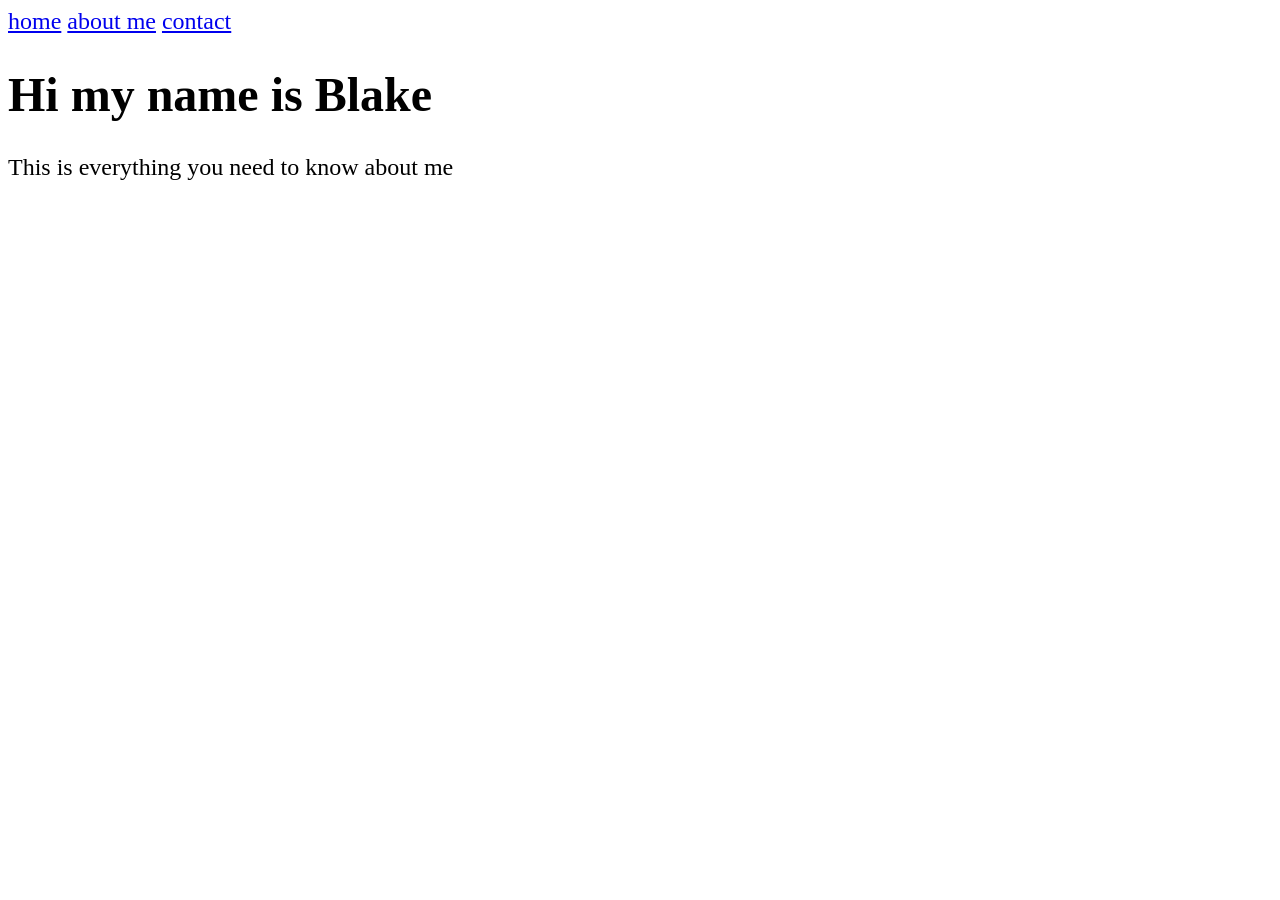
==== about me.html @ c990dfd8 "beginning" ====
<DOCTYPE! HTML>
<html> 
    <body>
    <title> about me </title>
     <link rel="stylesheet" href="style.sheet.css" type="text/css">
        <a href="home.html">home</a>
        <a href="about me.html">about me</a>
        <a href="contact.html">contact</a>

    <h1>Hi my name is Blake</h1>
    <p>This is everything you need to know about me</p>
    <link href="https://www.linkedin.com/in/blake-watts-098526396/">
    <img href="">
    </body>
</html>
---- style.sheet.css ----
body {
    color : black;
    font-size: 24px; 
    background-image: url(https://images.unsplash.com/photo-1729575846511-f499d2e17d79?fm=jpg&q=60&w=3000&ixlib=rb-4.1.0&ixid=M3wxMjA3fDB8MHxzZWFyY2h8Mnx8YmFzaWMlMjBiYWNrZ3JvdW5kfGVufDB8fDB8fHww);
    
}

header {
    font-size: 48px;
}
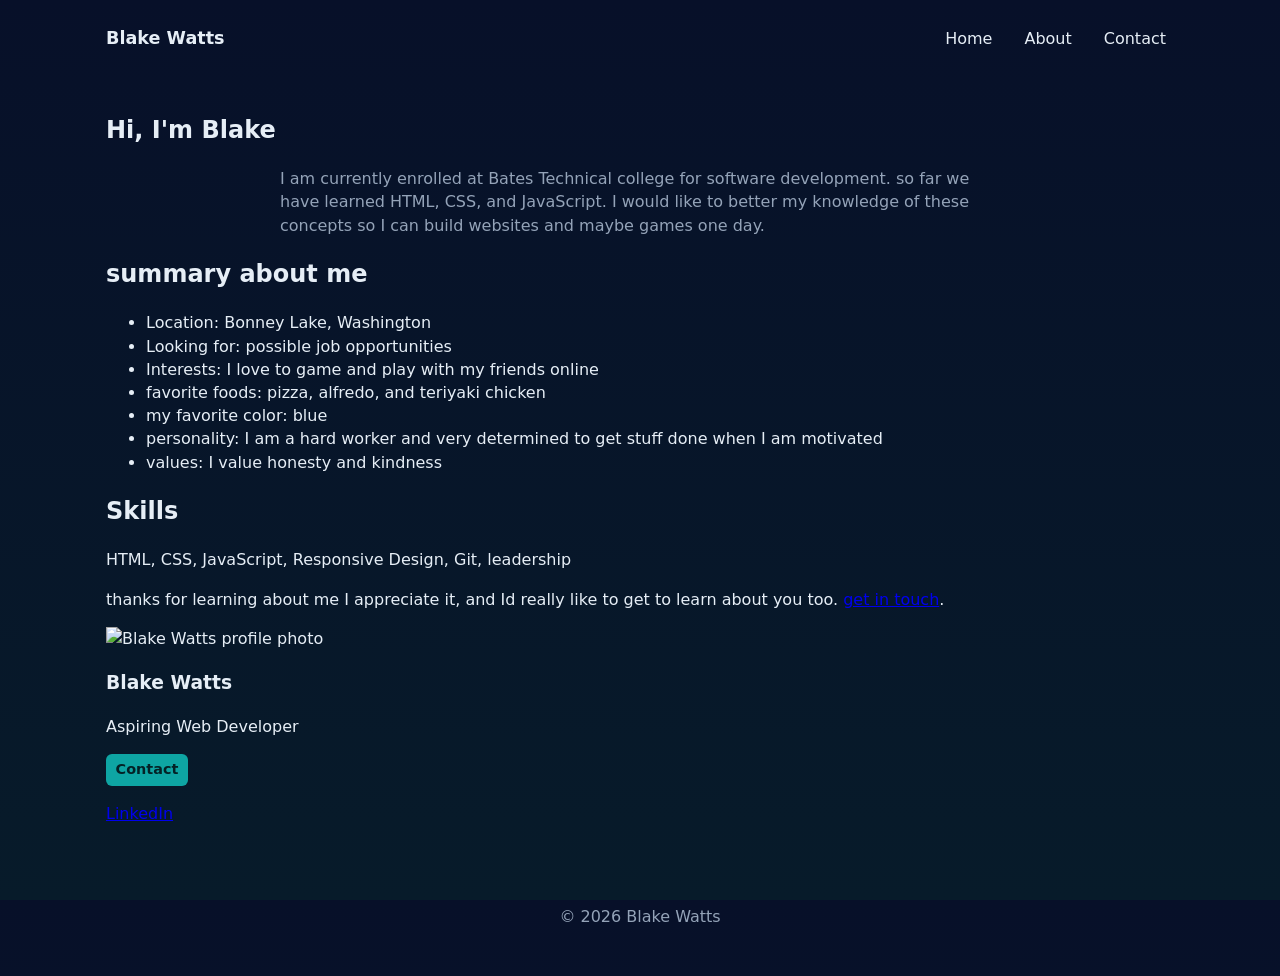
==== commit f0354c39: "basic web" ====
--- a/about me.html
+++ b/about me.html
@@ -1,15 +1,73 @@
-<DOCTYPE! HTML>
-<html> 
-    <body>
-    <title> about me </title>
-     <link rel="stylesheet" href="style.sheet.css" type="text/css">
-        <a href="home.html">home</a>
-        <a href="about me.html">about me</a>
-        <a href="contact.html">contact</a>
+<!DOCTYPE html>
+<html lang="en">
+<head>
+    <meta charset="utf-8">
+    <meta name="viewport" content="width=device-width, initial-scale=1">
+    <title>About — Blake Watts</title>
+    <meta name="description" content="About Blake Watts — skills, experience and contact information.">
+    <link rel="stylesheet" href="style.sheet.css" type="text/css">
+    <script src="js.js" defer></script>
+</head>
+<body>
+    <header class="site-header">
+        <div class="container header-inner">
+            <a class="brand" href="home.html">Blake Watts</a>
+            <button class="nav-toggle" aria-controls="primary-nav" aria-expanded="false">Menu</button>
+            <nav id="primary-nav" class="primary-nav" aria-label="Main">
+                <ul>
+                    <li><a href="home.html">Home</a></li>
+                    <li><a href="about me.html">About</a></li>
+                    <li><a href="contact.html">Contact</a></li>
+                </ul>
+            </nav>
+        </div>
+    </header>
 
-    <h1>Hi my name is Blake</h1>
-    <p>This is everything you need to know about me</p>
-    <link href="https://www.linkedin.com/in/blake-watts-098526396/">
-    <img href="">
-    </body>
-</html>    +    <main class="container about-page">
+        <section class="about-grid">
+            <div class="about-main">
+                <h1>Hi, I'm Blake</h1>
+                <p class="lead">I am currently enrolled at Bates Technical college for software development. so far we have learned HTML, CSS, and JavaScript. I would like to better my knowledge of these concepts so I can build websites and maybe games one day.</p>
+
+                <h2>summary about me</h2>
+                <ul>
+                    <li>Location: Bonney Lake, Washington</li>
+                    <li>Looking for: possible job opportunities</li>
+                    <li>Interests: I love to game and play with my friends online</li>
+                    <li>favorite foods: pizza, alfredo, and teriyaki chicken</li>
+                    <li>my favorite color: blue</li>
+                    <li>personality: I am a hard worker and very determined to get stuff done when I am motivated </li>
+                    <li>values: I value honesty and kindness</li>
+                </ul>
+
+                <h2>Skills</h2>
+                <p class="skills">
+                    <span class="skill">HTML, </span>
+                    <span class="skill">CSS, </span>
+                    <span class="skill">JavaScript, </span>
+                    <span class="skill">Responsive Design, </span>
+                    <span class="skill">Git, </span>
+                    <span class="skill">leadership</span>
+                </p>
+                <p>thanks for learning about me I appreciate it, and Id really like to get to learn about you too. <a href="contact.html">get in touch</a>.</p>
+            </div>
+
+            <aside class="about-side">
+                <div class="profile-card">
+                    <img src="https://via.placeholder.com/360x360.png?text=Blake" alt="Blake Watts profile photo">
+                    <h3>Blake Watts</h3>
+                    <p class="muted">Aspiring Web Developer</p>
+                    <p><a class="btn small" href="contact.html">Contact</a></p>
+                    <p><a href="https://www.linkedin.com/in/blake-watts-098526396/" target="_blank" rel="noopener">LinkedIn</a></p>
+                </div>
+            </aside>
+        </section>
+    </main>
+
+    <footer class="site-footer">
+        <div class="container">
+            <p>© <span id="year"></span> Blake Watts</p>
+        </div>
+    </footer>
+</body>
+</html>
--- a/style.sheet.css
+++ b/style.sheet.css
@@ -1,11 +1,73 @@
-body {
-    color : black;
-    font-size: 24px; 
-    background-image: url(https://images.unsplash.com/photo-1729575846511-f499d2e17d79?fm=jpg&q=60&w=3000&ixlib=rb-4.1.0&ixid=M3wxMjA3fDB8MHxzZWFyY2h8Mnx8YmFzaWMlMjBiYWNrZ3JvdW5kfGVufDB8fDB8fHww);
-    
+:root{
+    --bg:#0f172a;
+    --card:#0b1320;
+    --muted:#94a3b8;
+    --accent:#0ea5a3;
+    --text:#e6eef6;
+    --radius:8px;
+    --max-width:1100px;
 }
 
-header {
-    font-size: 48px;
+*{box-sizing:border-box}
+html,body{height:100%}
+body{
+    margin:0;
+    font-family:system-ui,-apple-system,Segoe UI,Roboto,Ubuntu,'Helvetica Neue',Arial;
+    color:var(--text);
+    background:linear-gradient(180deg,#071029 0%, #071b2a 100%);
+    -webkit-font-smoothing:antialiased;
+    line-height:1.45;
 }
 
+.container{max-width:var(--max-width);margin:0 auto;padding:1rem}
+
+.site-header{background:transparent;padding:0.6rem 0}
+.header-inner{display:flex;align-items:center;justify-content:space-between}
+.brand{color:var(--text);font-weight:700;text-decoration:none;font-size:1.1rem}
+
+.primary-nav ul{list-style:none;margin:0;padding:0;display:flex;gap:1rem}
+.primary-nav a{color:var(--text);text-decoration:none;padding:0.25rem 0.5rem;border-radius:4px}
+.primary-nav a:focus,.primary-nav a:hover{background:rgba(255,255,255,0.04)}
+
+.nav-toggle{display:none;background:transparent;border:1px solid rgba(255,255,255,0.06);color:var(--text);padding:0.4rem 0.6rem;border-radius:6px}
+
+.hero{padding:3.5rem 0;text-align:center}
+.hero h1{font-size:2rem;margin:0 0 0.5rem}
+.lead{color:var(--muted);max-width:720px;margin:0.5rem auto 1rem}
+.hero-ctas .btn{margin-right:0.5rem}
+
+.btn{display:inline-block;background:var(--accent);color:#042226;padding:0.5rem 0.9rem;border-radius:6px;text-decoration:none;font-weight:600}
+.btn.ghost{background:transparent;border:1px solid rgba(255,255,255,0.06);color:var(--text)}
+.btn.small{padding:0.35rem 0.6rem;font-size:0.9rem}
+
+.projects h2{margin-top:0}
+.project-grid{display:grid;grid-template-columns:repeat(3,1fr);gap:1rem}
+.project-card{background:linear-gradient(180deg,rgba(255,255,255,0.02), rgba(255,255,255,0.01));padding:0.75rem;border-radius:var(--radius);overflow:hidden}
+.project-card img{width:100%;height:auto;border-radius:6px;display:block}
+.project-card h3{margin:0.5rem 0 0.25rem}
+.project-card p{margin:0 0 0.6rem;color:var(--muted);font-size:0.95rem}
+
+.site-footer{padding:1rem 0;color:var(--muted);text-align:center}
+
+/* Contact form layout and styles */
+.contact-grid{display:grid;grid-template-columns:1fr 1fr;gap:2rem;align-items:start;margin-top:1rem}
+.contact-form{background:linear-gradient(180deg,rgba(255,255,255,0.01), rgba(255,255,255,0.01));padding:1rem;border-radius:8px}
+.contact-form label{display:block;margin:0.5rem 0 0.25rem;font-weight:600}
+.contact-form input,.contact-form textarea{width:100%;padding:0.55rem;border-radius:6px;border:1px solid rgba(255,255,255,0.05);background:rgba(255,255,255,0.02);color:var(--text);outline:none}
+.contact-form input:focus,.contact-form textarea:focus{box-shadow:0 0 0 3px rgba(14,165,163,0.12);border-color:var(--accent)}
+.contact-form button{margin-top:0.75rem}
+.contact-image img{width:100%;height:auto;border-radius:8px;display:block;box-shadow:0 8px 24px rgba(2,6,23,0.6)}
+
+@media (max-width:900px){
+    .project-grid{grid-template-columns:repeat(2,1fr)}
+}
+@media (max-width:640px){
+    .project-grid{grid-template-columns:1fr}
+    .primary-nav{display:none}
+    .nav-toggle{display:inline-block}
+    .primary-nav.open{display:block;position:absolute;top:56px;right:16px;background:rgba(6,10,14,0.8);padding:0.75rem;border-radius:8px}
+    .primary-nav ul{flex-direction:column}
+    .hero h1{font-size:1.5rem}
+    .contact-grid{grid-template-columns:1fr;gap:1rem}
+}
+
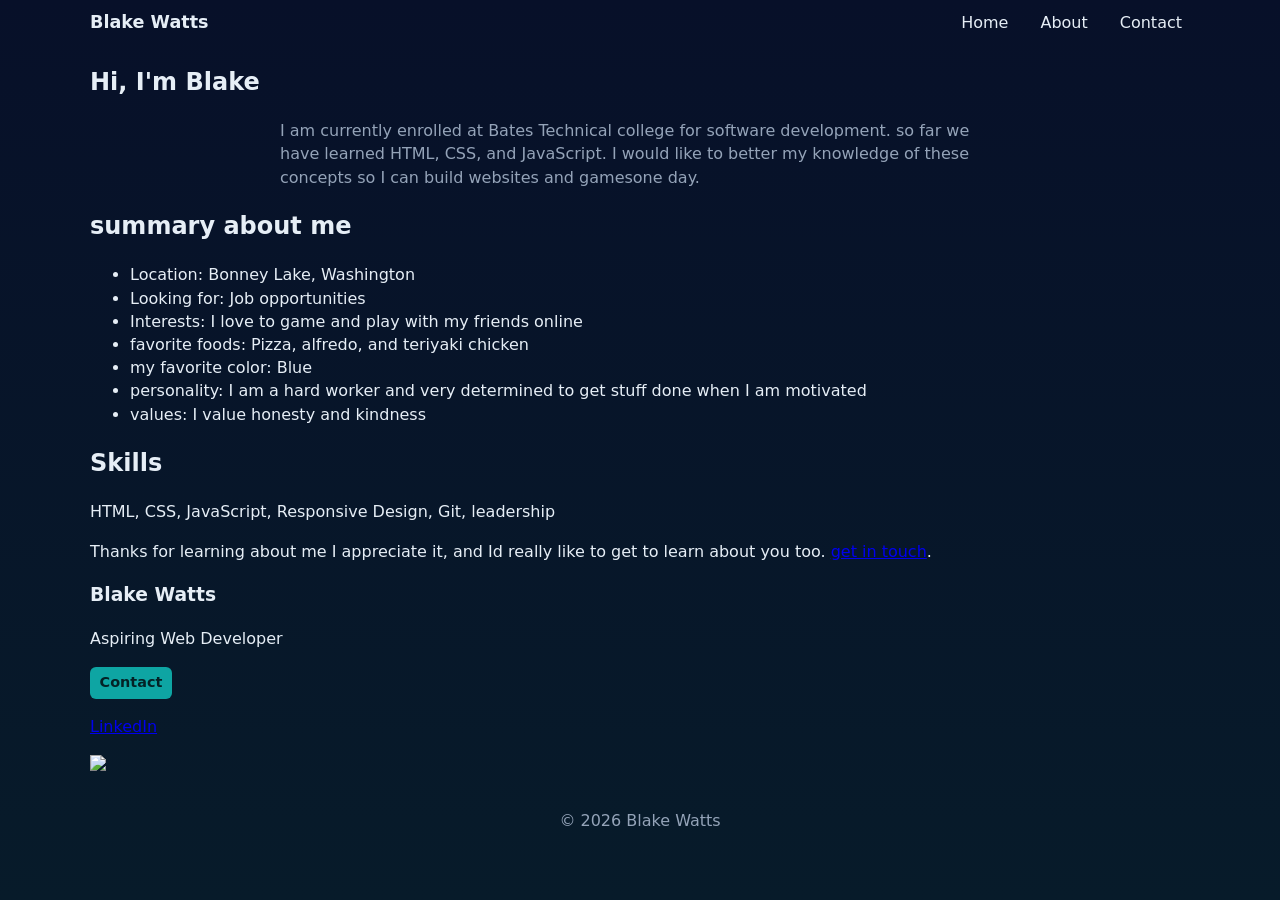
==== commit e561edca: "final" ====
--- a/about me.html
+++ b/about me.html
@@ -27,15 +27,15 @@
         <section class="about-grid">
             <div class="about-main">
                 <h1>Hi, I'm Blake</h1>
-                <p class="lead">I am currently enrolled at Bates Technical college for software development. so far we have learned HTML, CSS, and JavaScript. I would like to better my knowledge of these concepts so I can build websites and maybe games one day.</p>
+                <p class="lead">I am currently enrolled at Bates Technical college for software development. so far we have learned HTML, CSS, and JavaScript. I would like to better my knowledge of these concepts so I can build websites and gamesone day.</p>
 
                 <h2>summary about me</h2>
                 <ul>
                     <li>Location: Bonney Lake, Washington</li>
-                    <li>Looking for: possible job opportunities</li>
+                    <li>Looking for: Job opportunities</li>
                     <li>Interests: I love to game and play with my friends online</li>
-                    <li>favorite foods: pizza, alfredo, and teriyaki chicken</li>
-                    <li>my favorite color: blue</li>
+                    <li>favorite foods: Pizza, alfredo, and teriyaki chicken</li>
+                    <li>my favorite color: Blue</li>
                     <li>personality: I am a hard worker and very determined to get stuff done when I am motivated </li>
                     <li>values: I value honesty and kindness</li>
                 </ul>
@@ -49,16 +49,16 @@
                     <span class="skill">Git, </span>
                     <span class="skill">leadership</span>
                 </p>
-                <p>thanks for learning about me I appreciate it, and Id really like to get to learn about you too. <a href="contact.html">get in touch</a>.</p>
+                <p>Thanks for learning about me I appreciate it, and Id really like to get to learn about you too. <a href="contact.html">get in touch</a>.</p>
             </div>
 
             <aside class="about-side">
                 <div class="profile-card">
-                    <img src="https://via.placeholder.com/360x360.png?text=Blake" alt="Blake Watts profile photo">
                     <h3>Blake Watts</h3>
                     <p class="muted">Aspiring Web Developer</p>
                     <p><a class="btn small" href="contact.html">Contact</a></p>
                     <p><a href="https://www.linkedin.com/in/blake-watts-098526396/" target="_blank" rel="noopener">LinkedIn</a></p>
+                    <img src="https://media.licdn.com/dms/image/v2/D4E03AQFV-0HgNdll5w/profile-displayphoto-shrink_200_200/B4EZqDSICIGoAY-/0/1763139158522?e=1766016000&v=beta&t=wtEifJSernX6QMsfhgMmp1HiQRNX20t3kmWQ7qiGxTM">
                 </div>
             </aside>
         </section>
--- a/style.sheet.css
+++ b/style.sheet.css
@@ -19,7 +19,7 @@
     line-height:1.45;
 }
 
-.container{max-width:var(--max-width);margin:0 auto;padding:1rem}
+.container{max-width:var(--max-width);margin:0 auto;padding:-1rem}
 
 .site-header{background:transparent;padding:0.6rem 0}
 .header-inner{display:flex;align-items:center;justify-content:space-between}
@@ -34,6 +34,7 @@
 .hero{padding:3.5rem 0;text-align:center}
 .hero h1{font-size:2rem;margin:0 0 0.5rem}
 .lead{color:var(--muted);max-width:720px;margin:0.5rem auto 1rem}
+.study-goal{font-size:1.35rem;font-weight:700;color:grey;max-width:820px;margin:0.4rem auto 1rem}
 .hero-ctas .btn{margin-right:0.5rem}
 
 .btn{display:inline-block;background:var(--accent);color:#042226;padding:0.5rem 0.9rem;border-radius:6px;text-decoration:none;font-weight:600}
@@ -49,7 +50,6 @@
 
 .site-footer{padding:1rem 0;color:var(--muted);text-align:center}
 
-/* Contact form layout and styles */
 .contact-grid{display:grid;grid-template-columns:1fr 1fr;gap:2rem;align-items:start;margin-top:1rem}
 .contact-form{background:linear-gradient(180deg,rgba(255,255,255,0.01), rgba(255,255,255,0.01));padding:1rem;border-radius:8px}
 .contact-form label{display:block;margin:0.5rem 0 0.25rem;font-weight:600}
@@ -69,5 +69,4 @@
     .primary-nav ul{flex-direction:column}
     .hero h1{font-size:1.5rem}
     .contact-grid{grid-template-columns:1fr;gap:1rem}
-}
-
+}
